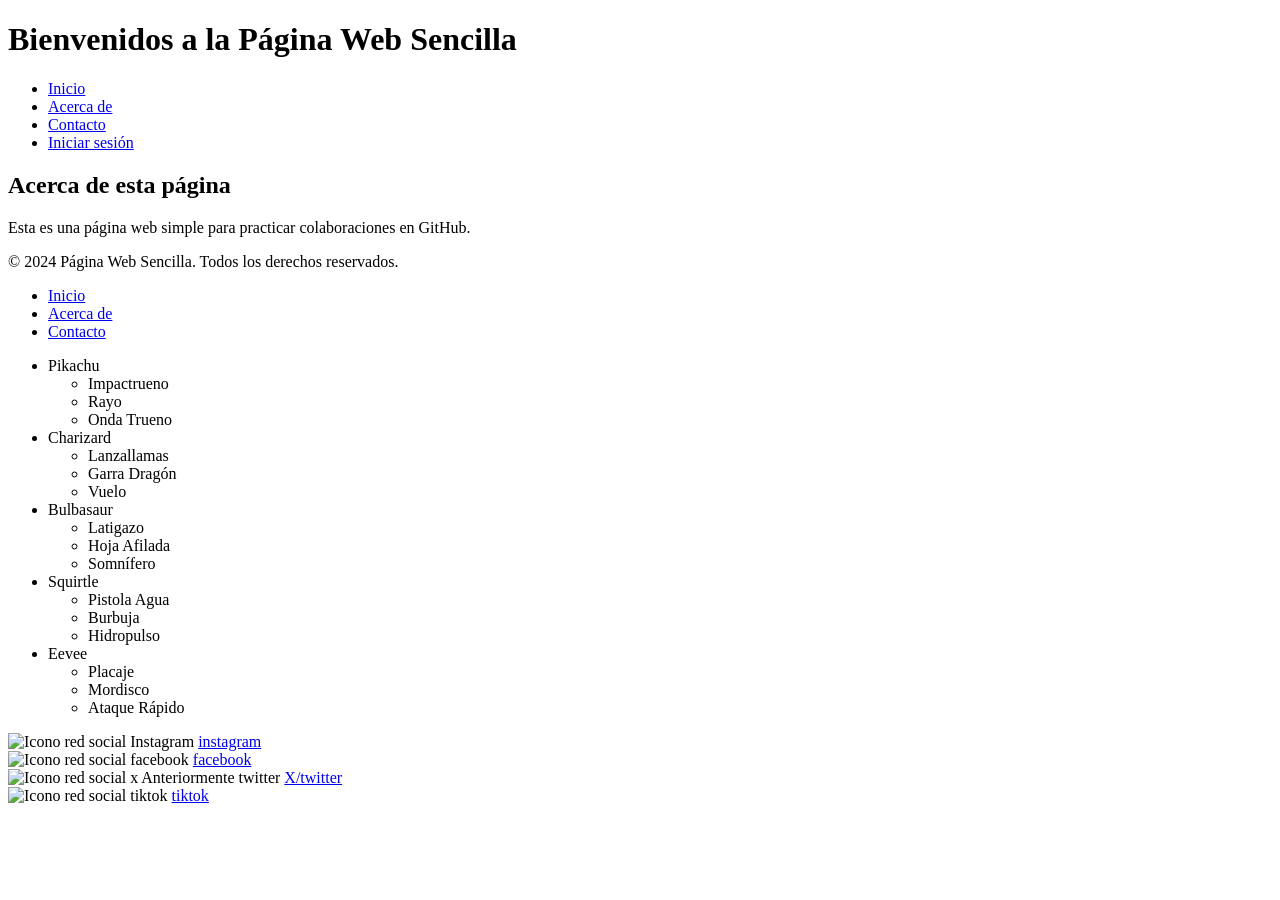
==== web estática sencilla/index.html @ 19b3cdf7 "tabla en index" ====
<!-- index.html -->
<!DOCTYPE html>
<html lang="es">

<head>
    <meta charset="UTF-8">
    <meta name="viewport" content="width=device-width, initial-scale=1.0">
    <title>Página Web Sencilla</title>
    <link rel="stylesheet" href="style.css">
</head>

<body>

    <div id="site-content">
        <header>
            <h1>Bienvenidos a la Página Web Sencilla</h1>
            <nav>
                <ul>
                    <li><a href="#">Inicio</a></li>
                    <li><a href="#">Acerca de</a></li>
                    <li><a href="#">Contacto</a></li>
                    <li><a id="login-link" href="login.html">Iniciar sesión</a></li>
                </ul>
            </nav>
            <p id="user-greeting" class="user-greeting" hidden>Hola, <strong id="logged-user"></strong></p>
        </header>
        <main>
            <section id="about">
                <h2>Acerca de esta página</h2>
                <p>Esta es una página web simple para practicar colaboraciones en GitHub.</p>
            </section>
        </main>
        <footer>
            <p>&copy; 2024 Página Web Sencilla. Todos los derechos reservados.</p>
            <button id="logout-button" type="button" hidden>Cerrar sesión</button>
            <div class="content_Footer">
                 <div id="Info_Pagina">
                    <ul>
                    <li><a href="#">Inicio</a></li>
                    <li><a href="#">Acerca de</a></li>
                    <li><a href="#">Contacto</a></li>
                </ul>
                </div>
                
                <div>
                    <ul>
                        <li>
                            Pikachu
                            <ul>
                                <li>Impactrueno</li>
                                <li>Rayo</li>
                                <li>Onda Trueno</li>
                            </ul>
                        </li>

                        <li>
                            Charizard
                            <ul>
                                <li>Lanzallamas</li>
                                <li>Garra Dragón</li>
                                <li>Vuelo</li>
                            </ul>
                        </li>

                        <li>
                            Bulbasaur
                            <ul>
                                <li>Latigazo</li>
                                <li>Hoja Afilada</li>
                                <li>Somnífero</li>
                            </ul>
                        </li>

                        <li>
                            Squirtle
                            <ul>
                                <li>Pistola Agua</li>
                                <li>Burbuja</li>
                                <li>Hidropulso</li>
                            </ul>
                        </li>

                        <li>
                            Eevee
                            <ul>
                                <li>Placaje</li>
                                <li>Mordisco</li>
                                <li>Ataque Rápido</li>
                            </ul>
                        </li>
                    </ul>
                </div>

                <div id="cont-redSocial">
                    <div id="div_Inst">
                        <img src="img/instagram.png" alt="Icono red social Instagram">
                        <a href="https://www.instagram.com/">instagram</a>
                    </div>
                    <div id="div_Face">
                        <img src="img/facebook.png" alt="Icono red social facebook">
                        <a href="https://www.facebook.com/">facebook</a>
                    </div>
                    <div id="div_x">
                        <img src="img/medios-de-comunicacion-social.png" alt="Icono red social x Anteriormente twitter">
                        <a href="https://x.com/?lang=es">X/twitter</a>
                    </div>
                    <div id="div_Tik">
                        <img src="img/tik-tok.png" alt="Icono red social tiktok">
                        <a href="https://www.tiktok.com/upload?lang=es">tiktok</a>
                    </div>
                </div>
               
            </div>
        </footer>
    </div>

    <script src="script.js"></script>
</body>

</html>
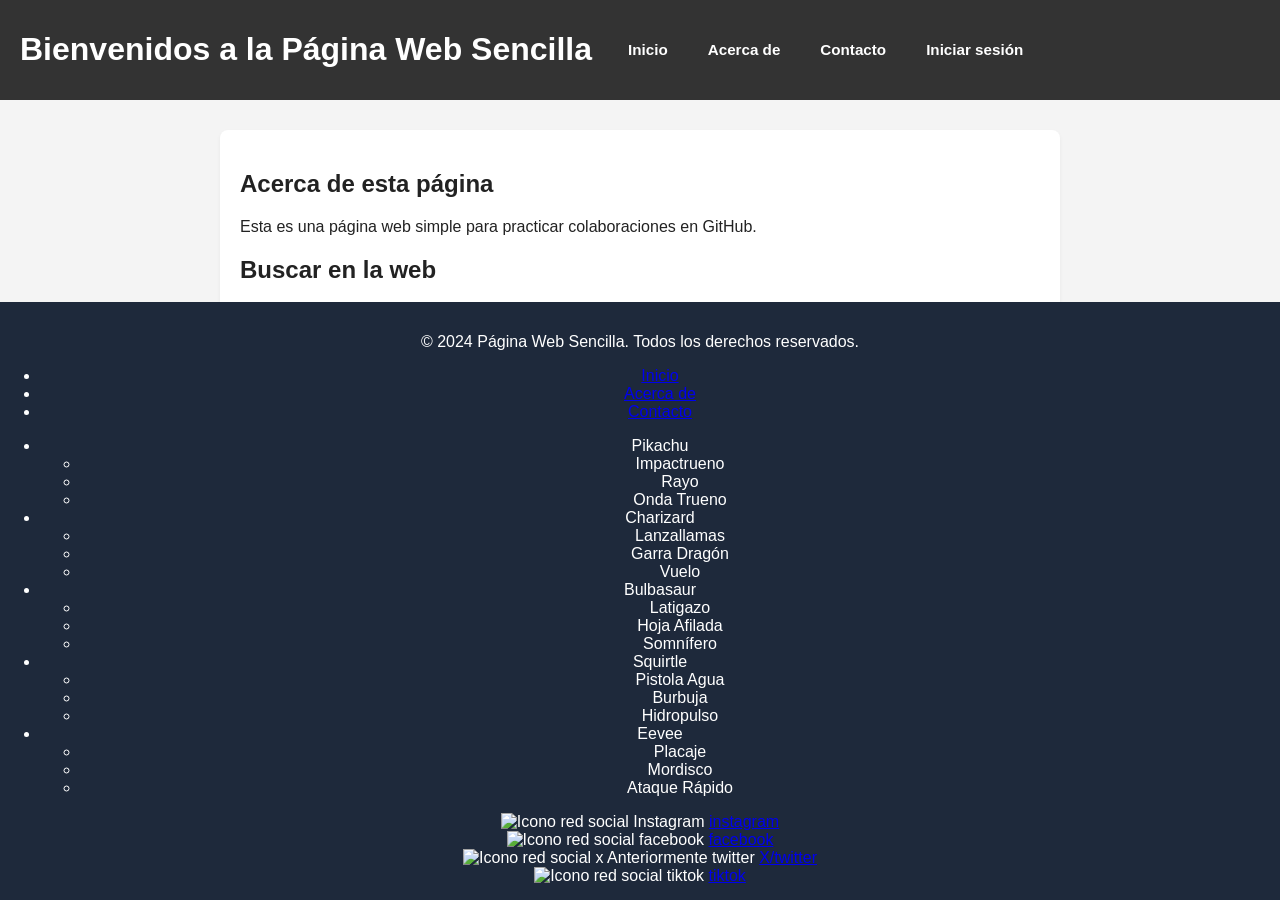
==== commit 3aff75f4: "Merge branch 'master' of https://github.com/fernandocastan/web-sencillita into tabla" ====
--- a/web estática sencilla/index.html
+++ b/web estática sencilla/index.html
@@ -11,14 +11,15 @@
 
 <body>
 
+
     <div id="site-content">
         <header>
             <h1>Bienvenidos a la Página Web Sencilla</h1>
             <nav>
                 <ul>
-                    <li><a href="#">Inicio</a></li>
-                    <li><a href="#">Acerca de</a></li>
-                    <li><a href="#">Contacto</a></li>
+                    <li><a href="index.html">Inicio</a></li>
+                    <li><a href="AcercaDe.html">Acerca de</a></li>
+                    <li><a href="Contacto.html">Contacto</a></li>
                     <li><a id="login-link" href="login.html">Iniciar sesión</a></li>
                 </ul>
             </nav>
@@ -29,6 +30,10 @@
                 <h2>Acerca de esta página</h2>
                 <p>Esta es una página web simple para practicar colaboraciones en GitHub.</p>
             </section>
+            <section id="buscador">
+                <h2>Buscar en la web</h2>
+                <input type="search" placeholder="Escribe aquí para buscar...">
+            </section>
         </main>
         <footer>
             <p>&copy; 2024 Página Web Sencilla. Todos los derechos reservados.</p>
@@ -36,9 +41,9 @@
             <div class="content_Footer">
                  <div id="Info_Pagina">
                     <ul>
-                    <li><a href="#">Inicio</a></li>
-                    <li><a href="#">Acerca de</a></li>
-                    <li><a href="#">Contacto</a></li>
+                    <li><a href="index.html">Inicio</a></li>
+                    <li><a href="AcercaDe.html">Acerca de</a></li>
+                    <li><a href="Contacto.html">Contacto</a></li>
                 </ul>
                 </div>
                 
@@ -114,6 +119,7 @@
         </footer>
     </div>
 
+
     <script src="script.js"></script>
 </body>
 
--- a/web estática sencilla/style.css
+++ b/web estática sencilla/style.css
@@ -0,0 +1,191 @@
+body {
+    font-family: Arial, sans-serif;
+    margin: 0;
+    padding: 0;
+    background-color: #f4f4f4;
+    color: #222;
+}
+
+.login-screen {
+    min-height: 100vh;
+    display: grid;
+    place-items: center;
+    padding: 24px;
+    box-sizing: border-box;
+    background: linear-gradient(135deg, #eef3f8, #d7e2ec);
+}
+
+.login-card {
+    width: min(100%, 380px);
+    box-sizing: border-box;
+    padding: 36px;
+    background: #fff;
+    border: 1px solid #d4dce4;
+    border-radius: 8px;
+    box-shadow: 0 18px 45px rgb(25 45 65 / 14%);
+}
+
+.login-card h1 {
+    margin: 0 0 10px;
+}
+
+.eyebrow {
+    margin: 0 0 8px;
+    color: #1769aa;
+    font-size: 0.78rem;
+    font-weight: bold;
+    letter-spacing: 0.08em;
+    text-transform: uppercase;
+}
+
+.login-intro {
+    margin: 0 0 24px;
+    color: #56616b;
+}
+
+.login-card label {
+    display: block;
+    margin: 16px 0 6px;
+    font-weight: bold;
+}
+
+.login-card input {
+    width: 100%;
+    box-sizing: border-box;
+    padding: 11px 12px;
+    border: 1px solid #aab7c3;
+    border-radius: 4px;
+    font: inherit;
+}
+
+.login-card input:focus {
+    outline: 3px solid rgb(23 105 170 / 22%);
+    border-color: #1769aa;
+}
+
+.login-card button,
+#logout-button {
+    border: 0;
+    border-radius: 4px;
+    padding: 11px 16px;
+    color: #fff;
+    background: #1769aa;
+    font: inherit;
+    font-weight: bold;
+    cursor: pointer;
+}
+
+.login-card button {
+    width: 100%;
+    margin-top: 24px;
+}
+
+.login-card button:hover,
+#logout-button:hover {
+    background: #0f4f82;
+}
+
+.form-message {
+    min-height: 20px;
+    margin: 12px 0 0;
+    color: #b42318;
+}
+
+.back-link {
+    margin: 20px 0 0;
+    text-align: center;
+}
+
+.back-link a {
+    color: #1769aa;
+}
+
+
+header {
+    background-color: #333;
+    color: #fff;
+    padding: 10px 20px;
+    display: flex;
+    align-items: center;
+    gap: 20px;
+}
+
+.logo {
+    display: flex;
+    align-items: center;
+    gap: 10px;
+}
+
+.logo h1 {
+    font-size: 1.2rem;
+    margin: 0;
+}
+
+.icono {
+    font-size: 1.4rem;
+}
+
+
+nav ul {
+    list-style: none;
+    margin: 0;
+    padding: 0;
+    display: flex;
+    gap: 8px;
+}
+
+nav ul li a {
+    color: white;
+    text-decoration: none;
+    padding: 8px 16px;
+    border-radius: 6px;
+    font-weight: bold;
+    font-size: 0.95rem;
+    transition: 0.2s;
+}
+
+
+nav ul li a:hover {
+    background-color: rgba(255, 255, 255, 0.2);
+}
+
+
+nav ul li a.active {
+    background-color: #1d4ed8;
+}
+
+
+main {
+    max-width: 800px;
+    margin: 30px auto;
+    padding: 20px;
+    background: white;
+    border-radius: 8px;
+    box-shadow: 0 2px 4px rgba(0, 0, 0, 0.05);
+}
+
+
+footer {
+    background-color: #1e293b;
+    color: white;
+    text-align: center;
+    padding: 15px 0;
+    position: fixed;
+    width: 100%;
+    bottom: 0;
+}
+
+
+.logo {
+    width: 70px;
+    height: auto;
+}
+
+#logout-button {
+    margin-top: 8px;
+    background: #b42318;
+}
+
+.user-greeting {
+    margin: 12px 0 0;
+}
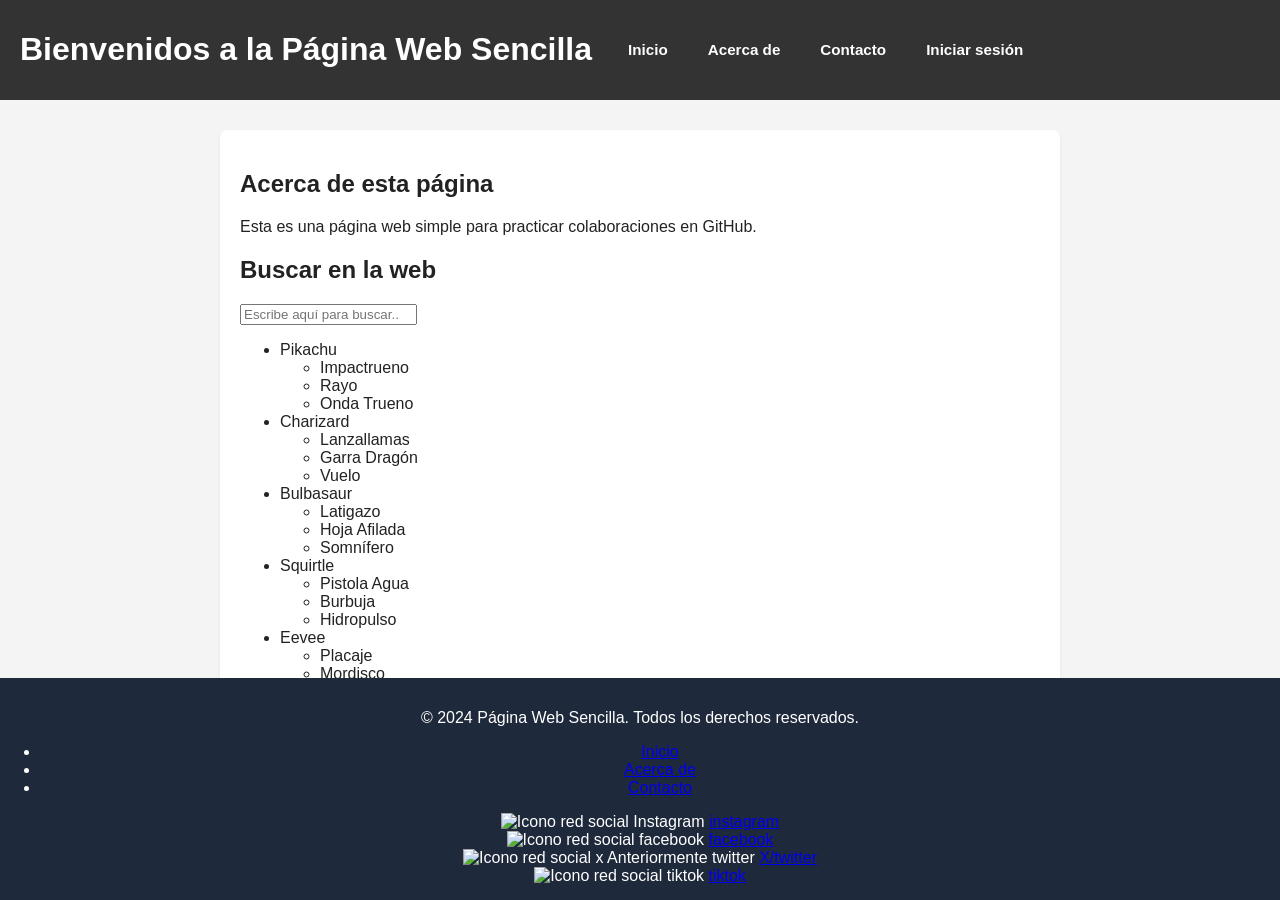
==== commit d0c0c77f: "arriglo de la lista" ====
--- a/web estática sencilla/index.html
+++ b/web estática sencilla/index.html
@@ -34,20 +34,7 @@
                 <h2>Buscar en la web</h2>
                 <input type="search" placeholder="Escribe aquí para buscar...">
             </section>
-        </main>
-        <footer>
-            <p>&copy; 2024 Página Web Sencilla. Todos los derechos reservados.</p>
-            <button id="logout-button" type="button" hidden>Cerrar sesión</button>
-            <div class="content_Footer">
-                 <div id="Info_Pagina">
-                    <ul>
-                    <li><a href="index.html">Inicio</a></li>
-                    <li><a href="AcercaDe.html">Acerca de</a></li>
-                    <li><a href="Contacto.html">Contacto</a></li>
-                </ul>
-                </div>
-                
-                <div>
+            <div>
                     <ul>
                         <li>
                             Pikachu
@@ -95,6 +82,20 @@
                         </li>
                     </ul>
                 </div>
+        </main>
+        <footer>
+            <p>&copy; 2024 Página Web Sencilla. Todos los derechos reservados.</p>
+            <button id="logout-button" type="button" hidden>Cerrar sesión</button>
+            <div class="content_Footer">
+                 <div id="Info_Pagina">
+                    <ul>
+                    <li><a href="index.html">Inicio</a></li>
+                    <li><a href="AcercaDe.html">Acerca de</a></li>
+                    <li><a href="Contacto.html">Contacto</a></li>
+                </ul>
+                </div>
+                
+                
 
                 <div id="cont-redSocial">
                     <div id="div_Inst">
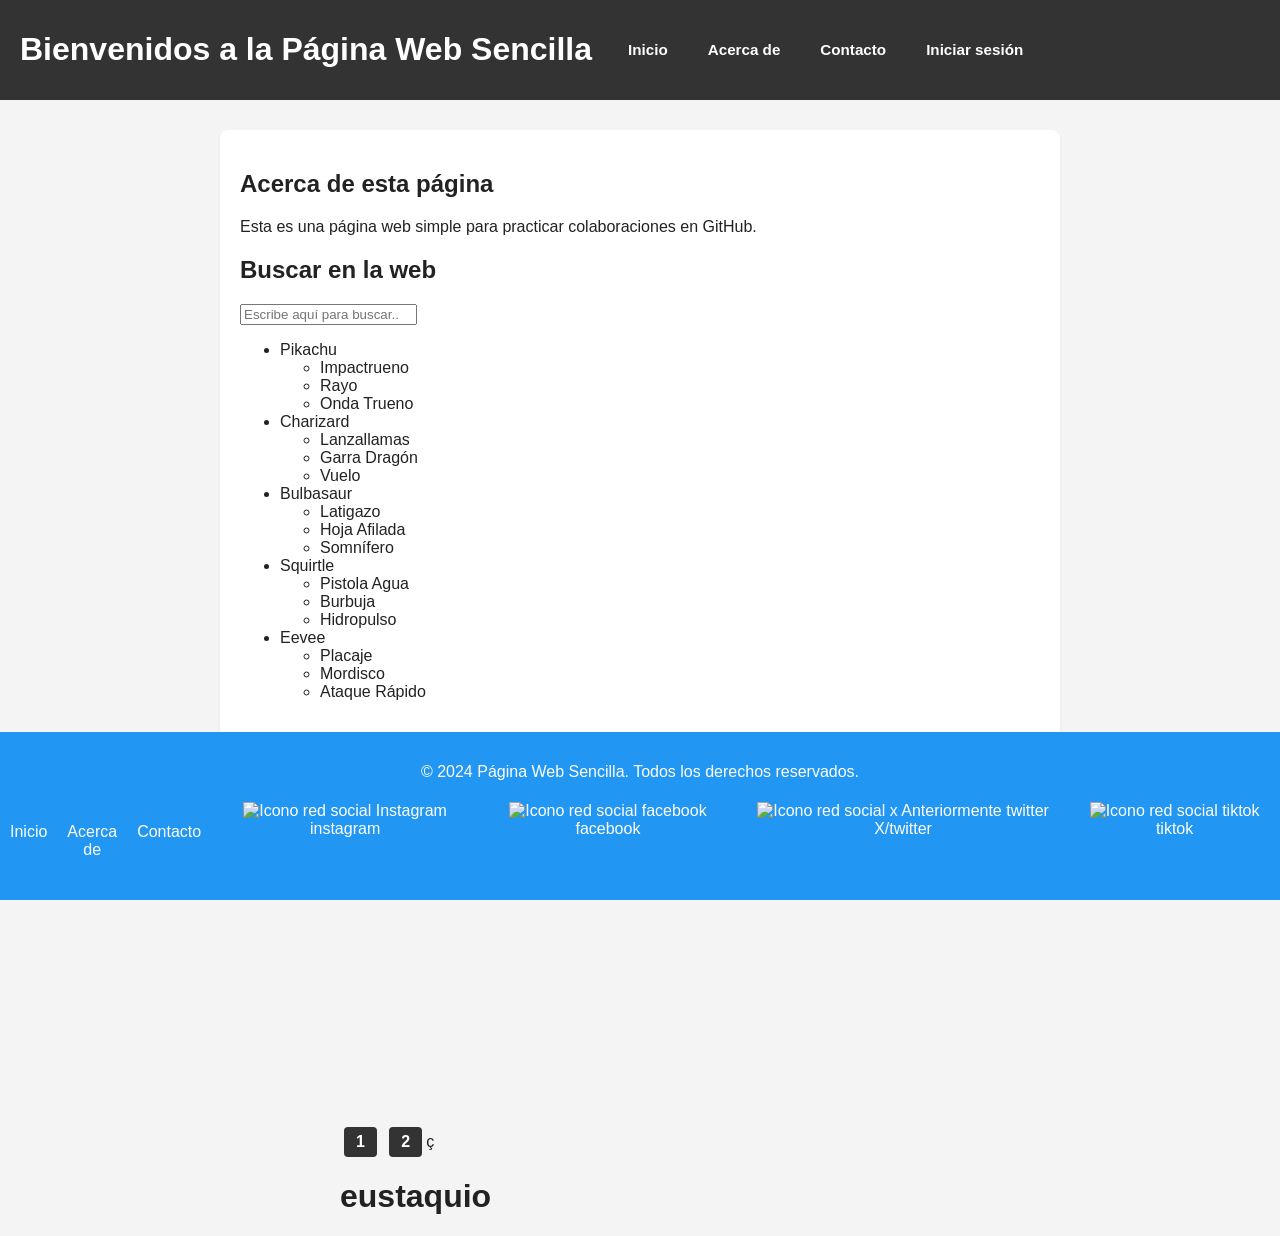
==== commit 5f02bec6: "Merge pull request #9 from LuisMiguelGalanMunoz/carrusel Carrusel" ====
--- a/web estática sencilla/index.html
+++ b/web estática sencilla/index.html
@@ -119,8 +119,20 @@
             </div>
         </footer>
     </div>
+    <div class="carrusel-simple">
+  <!-- Las dos fotos con un ID cada una -->
+  <div class="slides">
+    <img id="foto1" src="foto1.jpg" alt="Foto 1">
+    <img id="foto2" src="foto2.jpg" alt="Foto 2">
+  </div>
 
-
+  <!-- Botones que simplemente apuntan al ID de la otra foto -->
+  <div class="controles">
+    <a href="#foto1">1</a>
+    <a href="#foto2">2</a>ç
+    <h1>eustaquio</h1>
+  </div>
+</div>
     <script src="script.js"></script>
 </body>
 
--- a/web estática sencilla/style.css
+++ b/web estática sencilla/style.css
@@ -166,14 +166,56 @@
 
 
 footer {
-    background-color: #1e293b;
+
+    background-color: #2196f3;
+
     color: white;
+
     text-align: center;
+
     padding: 15px 0;
+
     position: fixed;
+
     width: 100%;
+
     bottom: 0;
-}
+
+}
+
+.content_Footer {
+    display: flex;
+    justify-content: space-around;
+}
+
+.content_Footer a {
+    color: white;
+    text-decoration: none;
+}
+
+#Info_Pagina ul {
+    list-style: none;
+    padding: 0;
+    display: flex;
+}
+
+#Info_Pagina li {
+    margin: 10px;
+}
+
+#cont-redSocial {
+    display: flex;
+}
+
+#cont-redSocial div {
+    margin: 5px 15px;
+}
+
+#cont-redSocial img {
+    width: 25px;
+}
+
+
 
 
 .logo {
@@ -189,3 +231,46 @@
 .user-greeting {
     margin: 12px 0 0;
 }
+.carrusel-simple {
+  max-width: 600px;
+  margin: 20px auto;
+}
+
+/* La caja que contiene las fotos */
+.slides {
+  display: flex;
+  overflow-x: auto;
+  scroll-behavior: smooth;        /* Hace que deslice suave al hacer clic */
+  scroll-snap-type: x mandatory;  /* Hace que la foto encaje sola en el centro */
+  border-radius: 8px;
+}
+
+/* Las fotos ocupan todo el ancho y no dejan barras feas */
+.slides img {
+  width: 100%;
+  height: 350px;
+  object-fit: cover;
+  flex-shrink: 0;
+  scroll-snap-align: start;
+}
+
+/* Ocultar la barra de scroll horizontal */
+.slides::-webkit-scrollbar {
+  display: none;
+}
+
+/* Los botoncitos de abajo */
+.controles {
+  margin-top: 10px;
+}
+
+.controles a {
+  display: inline-block;
+  padding: 6px 12px;
+  background: #333;
+  color: #fff;
+  text-decoration: none;
+  border-radius: 4px;
+  margin: 0 4px;
+  font-weight: bold;
+}
